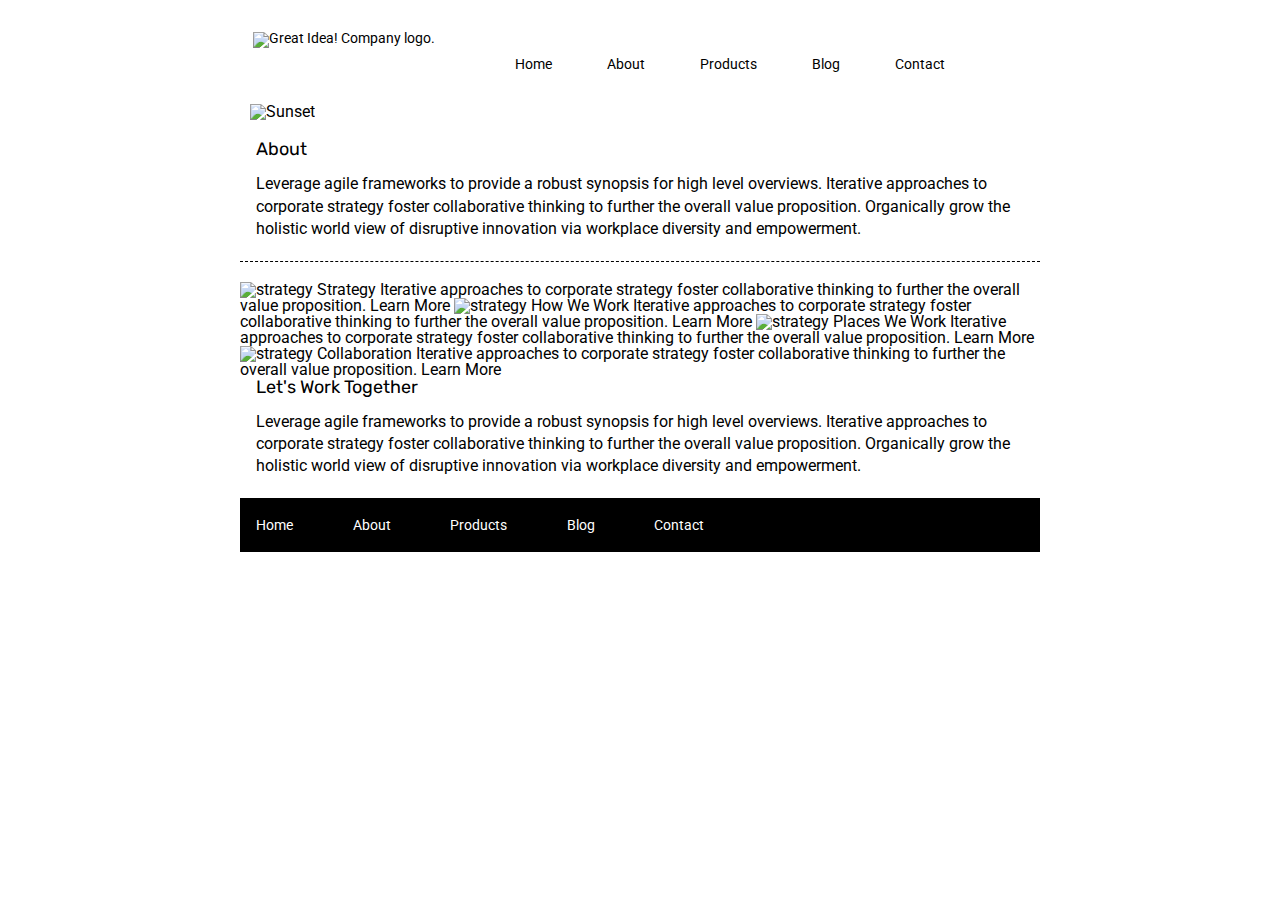
==== about.html @ 17a7f346 "Updated files in folder." ====
<!doctype html>

<html lang="en">
<head>
  <meta charset="utf-8">

  <title>Sprint Challenge - About</title>

  <link href="https://fonts.googleapis.com/css?family=Roboto|Rubik" rel="stylesheet">
  <link rel="stylesheet" href="css/index.css">

</head>

<body>
  <div class="container about-page">
  
    <header>
      <nav>
        <div class="nav-logo">
          <a href="index.html">
            <img class="logo" src="img/lambda-black.png" alt="Great Idea! Company logo.">
          </a>
        </div>
        <a href="index.html" class="nav-link">Home</a>
        <a href="about.html" class="nav-link">About</a>
        <a href="#" class="nav-link">Products</a>
        <a href="#" class="nav-link">Blog</a>
        <a href="#" class="nav-link">Contact</a>
      </nav>
      <div class="one-div">
        <img class="jumbo-img" src="img/jumbo-about.png" alt="Sunset">
      </div>
    </header>
    
    <section class="top-content">
      <div class="single-container">
        <h2>About</h2>
        <p>Leverage agile frameworks to provide a robust synopsis for high level overviews. Iterative approaches to corporate strategy foster collaborative thinking to further the overall value proposition. Organically grow the holistic world view of disruptive innovation via workplace diversity and empowerment.</p>
      </div>
    </section>
  
    <img src="img/about-plan.png" alt="strategy"> Strategy Iterative approaches to corporate strategy foster collaborative thinking to further the overall value proposition. Learn More
  
    <img src="img/about-working.png" alt="strategy"> How We Work Iterative approaches to corporate strategy foster collaborative thinking to further the overall value proposition. Learn More
  
    <img src="img/about-office.png" alt="strategy"> Places We Work Iterative approaches to corporate strategy foster collaborative thinking to further the overall value proposition. Learn More
  
    <img src="img/about-meeting.png" alt="strategy"> Collaboration Iterative approaches to corporate strategy foster collaborative thinking to further the overall value proposition. Learn More
    
    <section class="bottom-content">
      <div class="single-container">
        <h2>Let's Work Together</h2>
        <p>Leverage agile frameworks to provide a robust synopsis for high level overviews. Iterative approaches to corporate strategy foster collaborative thinking to further the overall value proposition. Organically grow the holistic world view of disruptive innovation via workplace diversity and empowerment.</p>
      </div>
    </section>
    
    <footer>
      <nav>
        <a href="index.html">Home</a>
        <a href="#">About</a>
        <a href="#">Products</a>
        <a href="#">Blog</a>
        <a href="#">Contact</a>
      </nav>
    </footer>
  </div>
  <!-- container -->       
</body>
</html>
---- css/index.css ----
/* http://meyerweb.com/eric/tools/css/reset/ 
   v2.0 | 20110126
   License: none (public domain)
*/

html, body, div, span, applet, object, iframe,
h1, h2, h3, h4, h5, h6, p, blockquote, pre,
a, abbr, acronym, address, big, cite, code,
del, dfn, em, img, ins, kbd, q, s, samp,
small, strike, strong, sub, sup, tt, var,
b, u, i, center,
dl, dt, dd, ol, ul, li,
fieldset, form, label, legend,
table, caption, tbody, tfoot, thead, tr, th, td,
article, aside, canvas, details, embed, 
figure, figcaption, footer, header, hgroup, 
menu, nav, output, ruby, section, summary,
time, mark, audio, video {
	margin: 0;
	padding: 0;
	border: 0;
	font-size: 100%;
	font: inherit;
	vertical-align: baseline;
}
/* HTML5 display-role reset for older browsers */
article, aside, details, figcaption, figure, 
footer, header, hgroup, menu, nav, section {
	display: block;
}
body {
	line-height: 1;
}
ol, ul {
	list-style: none;
}
blockquote, q {
	quotes: none;
}
blockquote:before, blockquote:after,
q:before, q:after {
	content: '';
	content: none;
}
table {
	border-collapse: collapse;
	border-spacing: 0;
}

* {
  box-sizing: border-box;
  /* color */
  --bg-color: rgb(255, 255, 255);
  --text-color: rgb (0, 0, 0);
}

html, body {
    height: 100%;
    font-family: 'Roboto', sans-serif;
}

h1, h2, h3, h4, h5 {
    font-size: 18px;
    margin-bottom: 15px;
    font-family: 'Rubik', sans-serif;
}

p {
    line-height: 1.4;
}

.container {
    width: 800px;
    margin: 0 auto;
}

/* header */
header {
  padding: 5px;
  padding-bottom: 15px;
  margin: 5px;
  margin-bottom: 5px;
}

/* header nav */

header nav {
  padding-top: 20px;
  padding-bottom: 5px;
  /* flexbox */
  display: flex;
  flex-direction: row;
  justify-content: flex-start;
  align: center;
}

header nav .nav-logo {
  margin-right: 50px;
}

header nav .nav-link {
  margin: 27.5px 27.5px;
}

/* header nav links */

header nav a {
  text-decoration: none;
  color: var(--text-color);
  font-size: 0.9rem;
  margin: 2.5px;
}

/* general */
.one-div div, .two-divs div, .three-divs div {
  /*
  border: 1px solid black;
  */
  padding: 10px;
}

/* header image */
.jumbo-img {
  margin-left: 0px;
  justify-content: flex-start;
}

/* top-content */
.top-content {
    display: flex;
    flex-wrap: wrap;
    justify-content: space-evenly;
    margin-bottom: 20px;
    border-bottom: 1px dashed black;
}

.top-content .single-container {
    width: 98%;
    padding: 0 1%;
    padding-bottom: 20px;  
}

.top-content .double-container {
    width: 48%;
    padding: 0 1%;
    padding-bottom: 20px;  
}

/*
Service Grid Layout
*/
.grid-layout {
  display: flex;
  flex-flow: row wrap;
  margin-left: -8px;
  width: 700px;
  /* */
  margin: 40px auto 0 auto;
  padding: 20px 0;
  box-sizing: border-box;
  /* */
  flex-wrap: wrap;
  box-sizing: border-box;
}

.flex-cell {
  min-height: 150px;
  max-width: 300px;
  padding: 20px;
  margin: 20px 15px;
  /* gray bg */
  border: 0.15px solid black;
  background-color: var(--cell-bg);
}

/* middle content */

.middle-content {
    margin-bottom: 20px;
    border-bottom: 1px dashed black;
}

.middle-content h2 {
    padding: 0 2%;
    margin-bottom: 0;
}

.middle-content .boxes {
    display: flex;
    flex-wrap: wrap;
    justify-content: space-evenly;
}

.middle-content .boxes .box {
    width: 12.5%;
    height: 100px;
    background: black;
    margin: 20px 2.5%;
    color: white;
    display: flex;
    align-items: center;
    justify-content: center;
}

/* boxes */
.boxes {
  color: var(--bg-color);
}
.boxes .box:nth-child(1) {
  background-color: teal;
}
.boxes .box:nth-child(2) {
  background-color: gold;
}
.boxes .box:nth-child(3) {
  background-color: cadetblue;
}
.boxes .box:nth-child(4) {
  background-color: coral;
}
.boxes .box:nth-child(5) {
  background-color: crimson;
}
.boxes .box:nth-child(6) {
  background-color: forestgreen;
}
.boxes .box:nth-child(7) {
  background-color: darkorchid;
}
.boxes .box:nth-child(8) {
  background-color: hotpink;
}
.boxes .box:nth-child(9) {
  background-color: indigo;
}
.boxes .box:nth-child(10) {
  background-color: dodgerblue;
}

/* bottom */ 
.bottom-content {
    display: flex;
    margin: 0 2% 20px;
    justify-content: space-around;
}

.bottom-content .text-container {
    padding-right: 4%;
}

.bottom-content .text-container:last-child {
    padding-right: 0;
}

footer {
    width: 100%;
    background: black;
}

footer nav {
    width: 60%;
    display: flex;
    justify-content: space-between;
    align-items: center;
    padding: 20px 2%;
    font-size: 14px;
}

footer nav a {
    color: white;
    text-decoration: none;
}
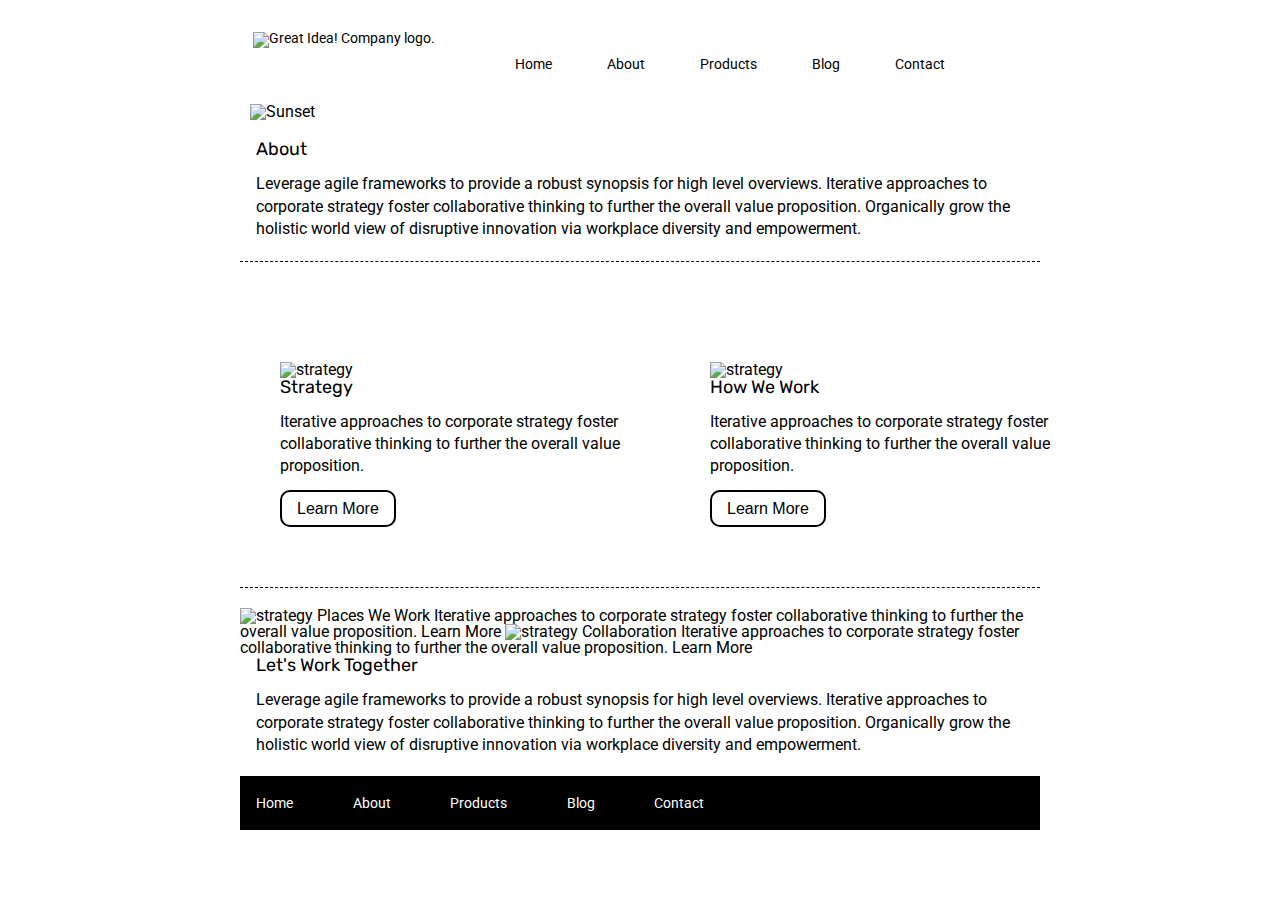
==== commit dd1fdaa8: "Updated files in folder." ====
--- a/about.html
+++ b/about.html
@@ -38,10 +38,27 @@
         <p>Leverage agile frameworks to provide a robust synopsis for high level overviews. Iterative approaches to corporate strategy foster collaborative thinking to further the overall value proposition. Organically grow the holistic world view of disruptive innovation via workplace diversity and empowerment.</p>
       </div>
     </section>
-  
-    <img src="img/about-plan.png" alt="strategy"> Strategy Iterative approaches to corporate strategy foster collaborative thinking to further the overall value proposition. Learn More
-  
-    <img src="img/about-working.png" alt="strategy"> How We Work Iterative approaches to corporate strategy foster collaborative thinking to further the overall value proposition. Learn More
+    
+    <section class="middle-content">
+      <div class="service-grid">
+        <div class="grid-cell">
+          <img src="img/about-plan.png" alt="strategy">
+          <h3>Strategy</h3>
+          <p>
+            Iterative approaches to corporate strategy foster collaborative thinking to further the overall value proposition.
+          </p>
+          <button type="button" class="learn-more">Learn More</button>
+        </div>
+        <div class="grid-cell">
+          <img src="img/about-working.png" alt="strategy">
+          <h3>How We Work</h3>
+          <p>
+            Iterative approaches to corporate strategy foster collaborative thinking to further the overall value proposition.
+          </p>
+          <button type="button" class="learn-more">Learn More</button>
+        </div>
+      </div>
+    </section>
   
     <img src="img/about-office.png" alt="strategy"> Places We Work Iterative approaches to corporate strategy foster collaborative thinking to further the overall value proposition. Learn More
   
--- a/css/index.css
+++ b/css/index.css
@@ -149,28 +149,43 @@
 /*
 Service Grid Layout
 */
-.grid-layout {
+.middle-content .service-grid {
   display: flex;
   flex-flow: row wrap;
   margin-left: -8px;
-  width: 700px;
+  width: 900px;
   /* */
   margin: 40px auto 0 auto;
-  padding: 20px 0;
+  padding: 15px 0;
   box-sizing: border-box;
   /* */
   flex-wrap: wrap;
   box-sizing: border-box;
 }
 
-.flex-cell {
+.middle-content .service-grid .grid-cell {
   min-height: 150px;
-  max-width: 300px;
-  padding: 20px;
+  max-width: 400px;
+  padding: 25px;
   margin: 20px 15px;
   /* gray bg */
-  border: 0.15px solid black;
   background-color: var(--cell-bg);
+}
+
+/* text & buttons */
+
+.middle-content .service-grid .grid-cell p {
+  font-size: 1rem;
+}
+
+.middle-content .service-grid .grid-cell .learn-more {
+  background-color: var(--bg-color);
+  border: 2.25px solid black;
+  border-radius: 10px;
+  color: black;
+  padding: 7.5px 15px;
+  margin-top: 12.5px;
+  font-size: 1rem;
 }
 
 /* middle content */
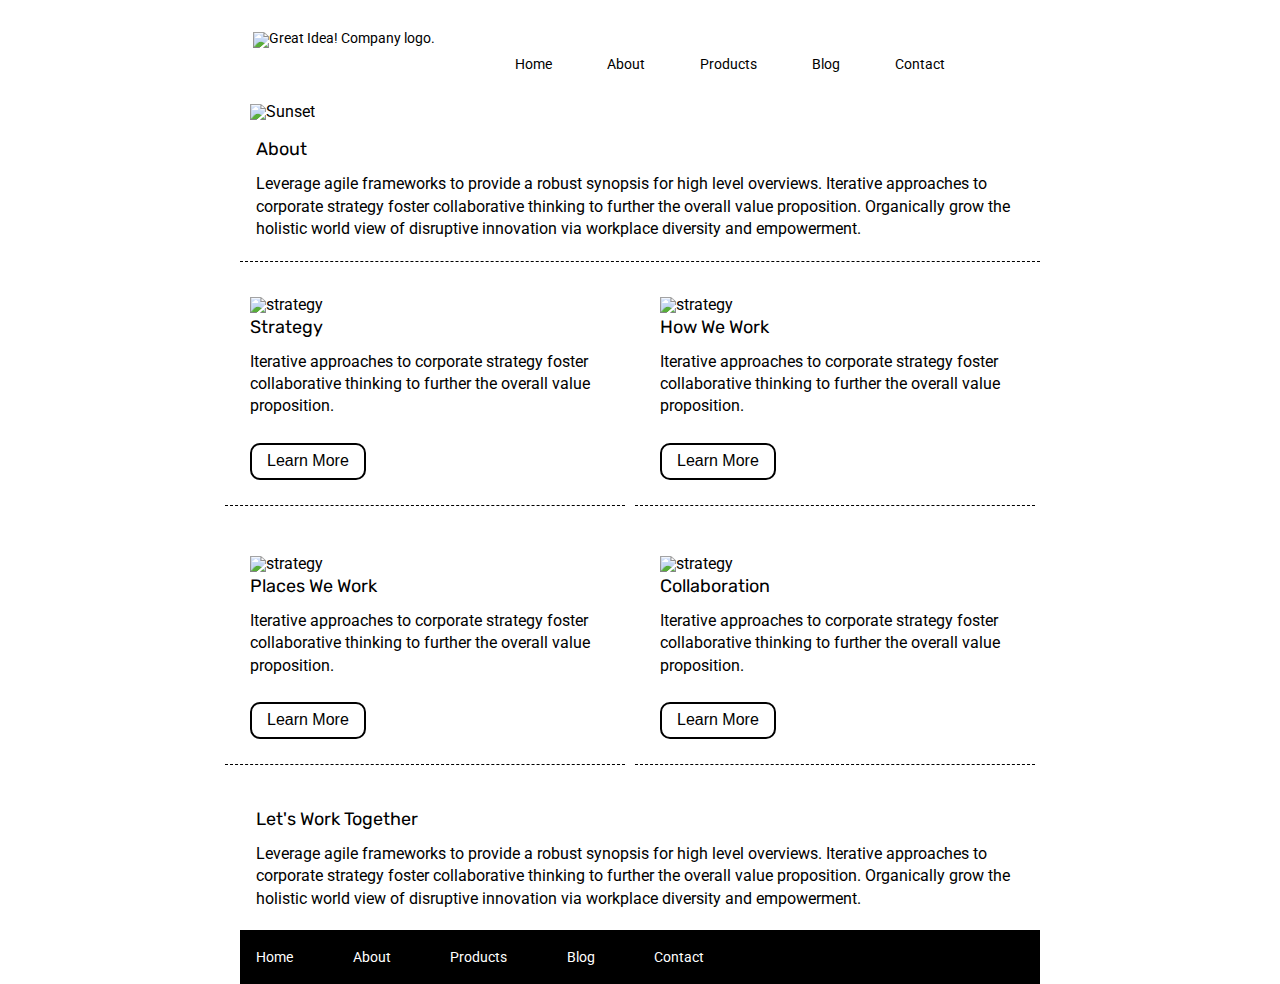
==== commit 908a3ab6: "Updated files in folder." ====
--- a/about.html
+++ b/about.html
@@ -1,6 +1,7 @@
 <!doctype html>
 
 <html lang="en">
+
 <head>
   <meta charset="utf-8">
 
@@ -33,7 +34,7 @@
     </header>
     
     <section class="top-content">
-      <div class="single-container">
+      <div class="text-container single-container">
         <h2>About</h2>
         <p>Leverage agile frameworks to provide a robust synopsis for high level overviews. Iterative approaches to corporate strategy foster collaborative thinking to further the overall value proposition. Organically grow the holistic world view of disruptive innovation via workplace diversity and empowerment.</p>
       </div>
@@ -57,15 +58,27 @@
           </p>
           <button type="button" class="learn-more">Learn More</button>
         </div>
+        <div class="grid-cell">
+          <img src="img/about-office.png" alt="strategy">
+          <h3>Places We Work</h3>
+          <p>
+            Iterative approaches to corporate strategy foster collaborative thinking to further the overall value proposition.
+          </p>
+          <button type="button" class="learn-more">Learn More</button>
+        </div>
+        <div class="grid-cell">
+          <img src="img/about-meeting.png" alt="strategy">
+          <h3>Collaboration</h3>
+          <p>
+            Iterative approaches to corporate strategy foster collaborative thinking to further the overall value proposition.
+          </p>
+          <button type="button" class="learn-more">Learn More</button>
+        </div>
       </div>
     </section>
-  
-    <img src="img/about-office.png" alt="strategy"> Places We Work Iterative approaches to corporate strategy foster collaborative thinking to further the overall value proposition. Learn More
-  
-    <img src="img/about-meeting.png" alt="strategy"> Collaboration Iterative approaches to corporate strategy foster collaborative thinking to further the overall value proposition. Learn More
     
-    <section class="bottom-content">
-      <div class="single-container">
+    <section class="bottom-content bottom-paragraph">
+      <div class="text-container single-container">
         <h2>Let's Work Together</h2>
         <p>Leverage agile frameworks to provide a robust synopsis for high level overviews. Iterative approaches to corporate strategy foster collaborative thinking to further the overall value proposition. Organically grow the holistic world view of disruptive innovation via workplace diversity and empowerment.</p>
       </div>
@@ -81,6 +94,7 @@
       </nav>
     </footer>
   </div>
-  <!-- container -->       
+  <!-- container -->
 </body>
+
 </html>--- a/css/index.css
+++ b/css/index.css
@@ -146,6 +146,74 @@
     padding-bottom: 20px;  
 }
 
+/* middle content */
+
+.middle-content {
+    margin-bottom: 20px;
+}
+
+.box-section {
+    margin-bottom: 25px;
+    border-bottom: 1px dashed black;
+}
+
+.middle-content h2 {
+    padding: 0 2%;
+    margin-bottom: 0;
+}
+
+.middle-content .boxes {
+    display: flex;
+    flex-wrap: wrap;
+    justify-content: space-evenly;
+}
+
+.middle-content .boxes .box {
+    width: 12.5%;
+    height: 100px;
+    background: black;
+    margin: 20px 2.5%;
+    color: white;
+    display: flex;
+    align-items: center;
+    justify-content: center;
+}
+
+/* boxes */
+.boxes {
+  color: var(--bg-color);
+}
+.boxes .box:nth-child(1) {
+  background-color: teal;
+}
+.boxes .box:nth-child(2) {
+  background-color: gold;
+}
+.boxes .box:nth-child(3) {
+  background-color: cadetblue;
+}
+.boxes .box:nth-child(4) {
+  background-color: coral;
+}
+.boxes .box:nth-child(5) {
+  background-color: crimson;
+}
+.boxes .box:nth-child(6) {
+  background-color: forestgreen;
+}
+.boxes .box:nth-child(7) {
+  background-color: darkorchid;
+}
+.boxes .box:nth-child(8) {
+  background-color: hotpink;
+}
+.boxes .box:nth-child(9) {
+  background-color: indigo;
+}
+.boxes .box:nth-child(10) {
+  background-color: dodgerblue;
+}
+
 /*
 Service Grid Layout
 */
@@ -155,7 +223,7 @@
   margin-left: -8px;
   width: 900px;
   /* */
-  margin: 40px auto 0 auto;
+  margin: -40px auto 0px -20px;
   padding: 15px 0;
   box-sizing: border-box;
   /* */
@@ -167,15 +235,23 @@
   min-height: 150px;
   max-width: 400px;
   padding: 25px;
-  margin: 20px 15px;
+  margin: 10px 5px;
+  border-bottom: 0.5px dashed black;
   /* gray bg */
   background-color: var(--cell-bg);
 }
 
+/* grid img */
+
+.middle-content .service-grid .grid-cell img {
+  margin: 5px 0;
+}
+
 /* text & buttons */
 
 .middle-content .service-grid .grid-cell p {
   font-size: 1rem;
+  margin-bottom: 12.5px;
 }
 
 .middle-content .service-grid .grid-cell .learn-more {
@@ -188,70 +264,6 @@
   font-size: 1rem;
 }
 
-/* middle content */
-
-.middle-content {
-    margin-bottom: 20px;
-    border-bottom: 1px dashed black;
-}
-
-.middle-content h2 {
-    padding: 0 2%;
-    margin-bottom: 0;
-}
-
-.middle-content .boxes {
-    display: flex;
-    flex-wrap: wrap;
-    justify-content: space-evenly;
-}
-
-.middle-content .boxes .box {
-    width: 12.5%;
-    height: 100px;
-    background: black;
-    margin: 20px 2.5%;
-    color: white;
-    display: flex;
-    align-items: center;
-    justify-content: center;
-}
-
-/* boxes */
-.boxes {
-  color: var(--bg-color);
-}
-.boxes .box:nth-child(1) {
-  background-color: teal;
-}
-.boxes .box:nth-child(2) {
-  background-color: gold;
-}
-.boxes .box:nth-child(3) {
-  background-color: cadetblue;
-}
-.boxes .box:nth-child(4) {
-  background-color: coral;
-}
-.boxes .box:nth-child(5) {
-  background-color: crimson;
-}
-.boxes .box:nth-child(6) {
-  background-color: forestgreen;
-}
-.boxes .box:nth-child(7) {
-  background-color: darkorchid;
-}
-.boxes .box:nth-child(8) {
-  background-color: hotpink;
-}
-.boxes .box:nth-child(9) {
-  background-color: indigo;
-}
-.boxes .box:nth-child(10) {
-  background-color: dodgerblue;
-}
-
 /* bottom */ 
 .bottom-content {
     display: flex;
@@ -266,6 +278,20 @@
 .bottom-content .text-container:last-child {
     padding-right: 0;
 }
+
+.bottom-content .triple-container {
+  width: 30%;
+  padding: 0 1%;
+  padding-bottom: 10px; 
+}
+
+/*
+.bottom-paragraph .single-container {
+  margin: -10px 0 20px 0;
+}
+*/
+
+/* footer */
 
 footer {
     width: 100%;
